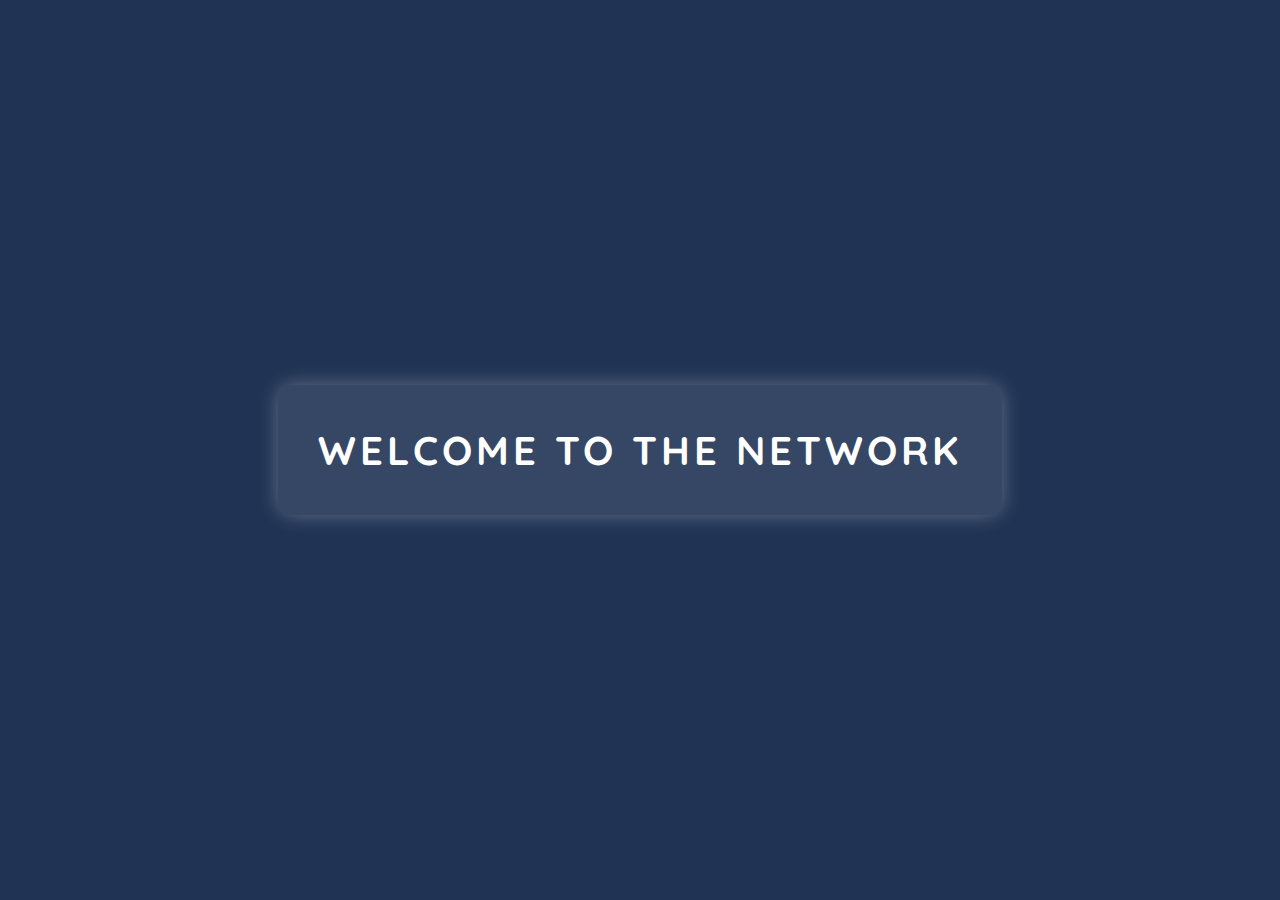
==== webPages/html/success.html @ ce22fe95 "change in login page added success login page change in routing files" ====
<!DOCTYPE html>
<html lang="en">
<head>
    <meta charset="UTF-8">
    <meta name="viewport" content="width=device-width, initial-scale=1.0">
    <title>Welcome to the Network</title>
    <link rel="stylesheet" href="/webPages/css/success_login.css">
</head>
<body>
    <section>
        <div class="center-box" id="welcomeBox">
            <h1>Welcome to the Network</h1>
        </div> 

        <div class="container" id="biometricsContainer" style="display: none;"> <!-- Add ID and hide initially -->
            <div class="typed" id="biometricsDisplay"></div>
        </div>
        
    </section>

    <script src="/webPages/js/successfull_login.js"></script>
</body>
</html>
---- webPages/css/success_login.css ----
@import url('https://fonts.googleapis.com/css2?family=Quicksand:wght@300;400;500;700&display=swap');

* {
    margin: 0;
    padding: 0;
    box-sizing: border-box;
    font-family: 'Quicksand', sans-serif;
}

body {
    display: flex;
    justify-content: center;
    align-items: center;
    min-height: 100vh;
    background: #203354; /* Background color */
    color: #fff;
    overflow: hidden;
}

section {
    width: 100vw;
    height: 100vh;
    display: flex;
    flex-direction: column;
    justify-content: center;
    align-items: center;
    position: relative;
}

.center-box {
    display: flex;
    justify-content: center;
    align-items: center;
    background-color: rgba(255, 255, 255, 0.1);
    border-radius: 15px;
    padding: 40px;
    box-shadow: 0 0 20px rgba(255, 255, 255, 0.3);
    animation: fadeIn 1s ease-in-out forwards;
}

.center-box h1 {
    font-size: 2.5em;
    color: white; /* White color for welcome text */
    text-transform: uppercase;
    letter-spacing: 0.1em;
}

.container {
    position: absolute; /* Positioning the container */
    left: 20px; /* Align to the left */
    top: 20px; /* Position it at the top */
    display: inline-block;
    font-family: "Arial";
    font-size: 24px;
    color: rgba(255, 255, 255, 0.747); /* Set the color of the typing text to white */
}

.typed {
    overflow: hidden;
    white-space: nowrap;
    width: 0;
    animation: typing;
    animation-duration: 2.0s;
    animation-timing-function: steps(30, end);
    animation-fill-mode: forwards;
}
    
@keyframes typing {
    from { width: 0 }
    to { width: 100% }
}

@keyframes fadeIn {
    0% { opacity: 0; }
    100% { opacity: 1; }
}

@keyframes fadeOut {
    0% { opacity: 1; }
    100% { opacity: 0; }
}
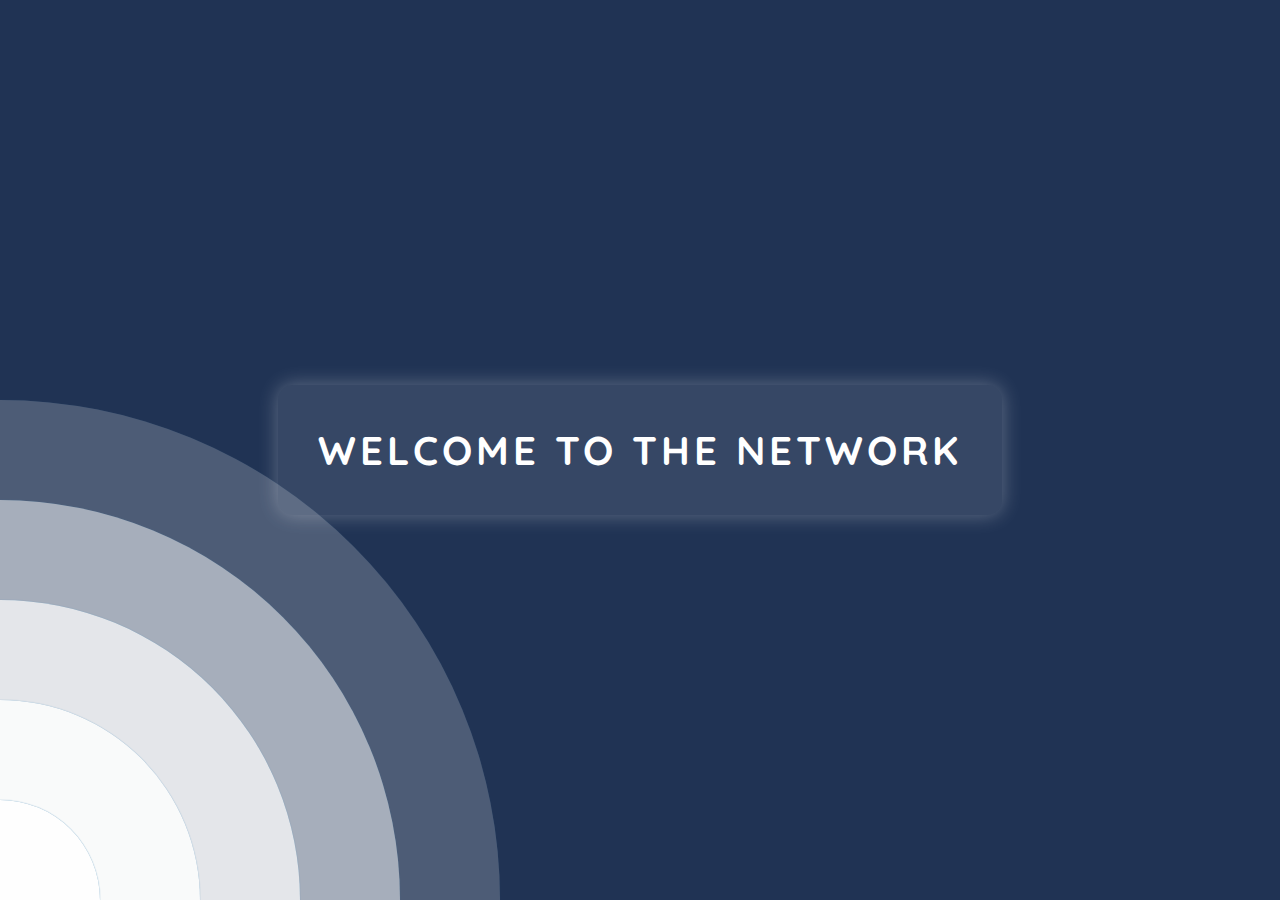
==== commit ec69eaa3: "success in display of bimetrics module in html webpage" ====
--- a/webPages/html/success.html
+++ b/webPages/html/success.html
@@ -8,16 +8,34 @@
 </head>
 <body>
     <section>
+        <!-- Ripple Background -->
+        <div class="ripple-background">
+            <div class="circle xxlarge shade1"></div>
+            <div class="circle xlarge shade2"></div>
+            <div class="circle large shade3"></div>
+            <div class="circle medium shade4"></div>
+            <div class="circle small shade5"></div>
+        </div>
+
         <div class="center-box" id="welcomeBox">
             <h1>Welcome to the Network</h1>
         </div> 
 
-        <div class="container" id="biometricsContainer" style="display: none;"> <!-- Add ID and hide initially -->
-            <div class="typed" id="biometricsDisplay"></div>
+        <div class="BioMetrics" id="ExtractIntroLine" style="display: none;">
+            <div class="typed-container">
+                <div class="typed" id="ExtractIntroDisp"></div>
+            </div>
         </div>
         
+        <div class="BioMetrics" id="BioMetrics" style="display:none;">
+            <div class="typed-container">
+                <div class="typed" id="BioMetricsDisplay"></div>
+            </div>
+        </div>
     </section>
 
     <script src="/webPages/js/successfull_login.js"></script>
 </body>
 </html>
+
+
--- a/webPages/css/success_login.css
+++ b/webPages/css/success_login.css
@@ -27,6 +27,88 @@
     position: relative;
 }
 
+/* Ripple Effect Styles */
+.ripple-background {
+    position: absolute;
+    top: 0;
+    left: 0;
+    width: 100%;
+    height: 100%;
+    overflow: hidden;
+}
+
+.circle {
+    position: absolute;
+    border-radius: 50%;
+    background: white;
+    animation: ripple 15s infinite;
+    box-shadow: 0px 0px 1px 0px #508fb9;
+}
+
+.small {
+    width: 200px;
+    height: 200px;
+    left: -100px;
+    bottom: -100px;
+}
+
+.medium {
+    width: 400px;
+    height: 400px;
+    left: -200px;
+    bottom: -200px;
+}
+
+.large {
+    width: 600px;
+    height: 600px;
+    left: -300px;
+    bottom: -300px;
+}
+
+.xlarge {
+    width: 800px;
+    height: 800px;
+    left: -400px;
+    bottom: -400px;
+}
+
+.xxlarge {
+    width: 1000px;
+    height: 1000px;
+    left: -500px;
+    bottom: -500px;
+}
+
+.shade1 {
+    opacity: 0.2;
+}
+.shade2 {
+    opacity: 0.5;
+}
+.shade3 {
+    opacity: 0.7;
+}
+.shade4 {
+    opacity: 0.8;
+}
+.shade5 {
+    opacity: 0.9;
+}
+
+@keyframes ripple {
+    0% {
+        transform: scale(0.8);
+    }
+    50% {
+        transform: scale(1.2);
+    }
+    100% {
+        transform: scale(0.8);
+    }
+}
+
+/* Center Box Styles */
 .center-box {
     display: flex;
     justify-content: center;
@@ -45,38 +127,46 @@
     letter-spacing: 0.1em;
 }
 
-.container {
-    position: absolute; /* Positioning the container */
-    left: 20px; /* Align to the left */
-    top: 20px; /* Position it at the top */
-    display: inline-block;
+/* BioMetrics Styles */
+.BioMetrics {
+    position: absolute;
+    left: 20px;
     font-family: "Arial";
     font-size: 24px;
     color: rgba(255, 255, 255, 0.747); /* Set the color of the typing text to white */
+}
+
+/* Position the first message at the top */
+#ExtractIntroLine {
+    top: 20px; /* Position it at the top */
+}
+
+/* Position the second message below the first one */
+#BioMetrics {
+    top: 70px; /* Adjust this value to avoid overlapping */
 }
 
 .typed {
     overflow: hidden;
     white-space: nowrap;
     width: 0;
-    animation: typing;
-    animation-duration: 2.0s;
-    animation-timing-function: steps(30, end);
-    animation-fill-mode: forwards;
-}
-    
-@keyframes typing {
-    from { width: 0 }
-    to { width: 100% }
+    animation: typing 3s steps(30, end) forwards; /* Updated to 3s for a smoother typing animation */
 }
 
+/* Typing animation */
+@keyframes typing {
+    from { width: 0; }
+    to { width: 100%; }
+}
+
+/* Fade in animation for the welcome box */
 @keyframes fadeIn {
     0% { opacity: 0; }
     100% { opacity: 1; }
 }
 
+/* Fade out animation for the welcome box */
 @keyframes fadeOut {
     0% { opacity: 1; }
     100% { opacity: 0; }
 }
-
